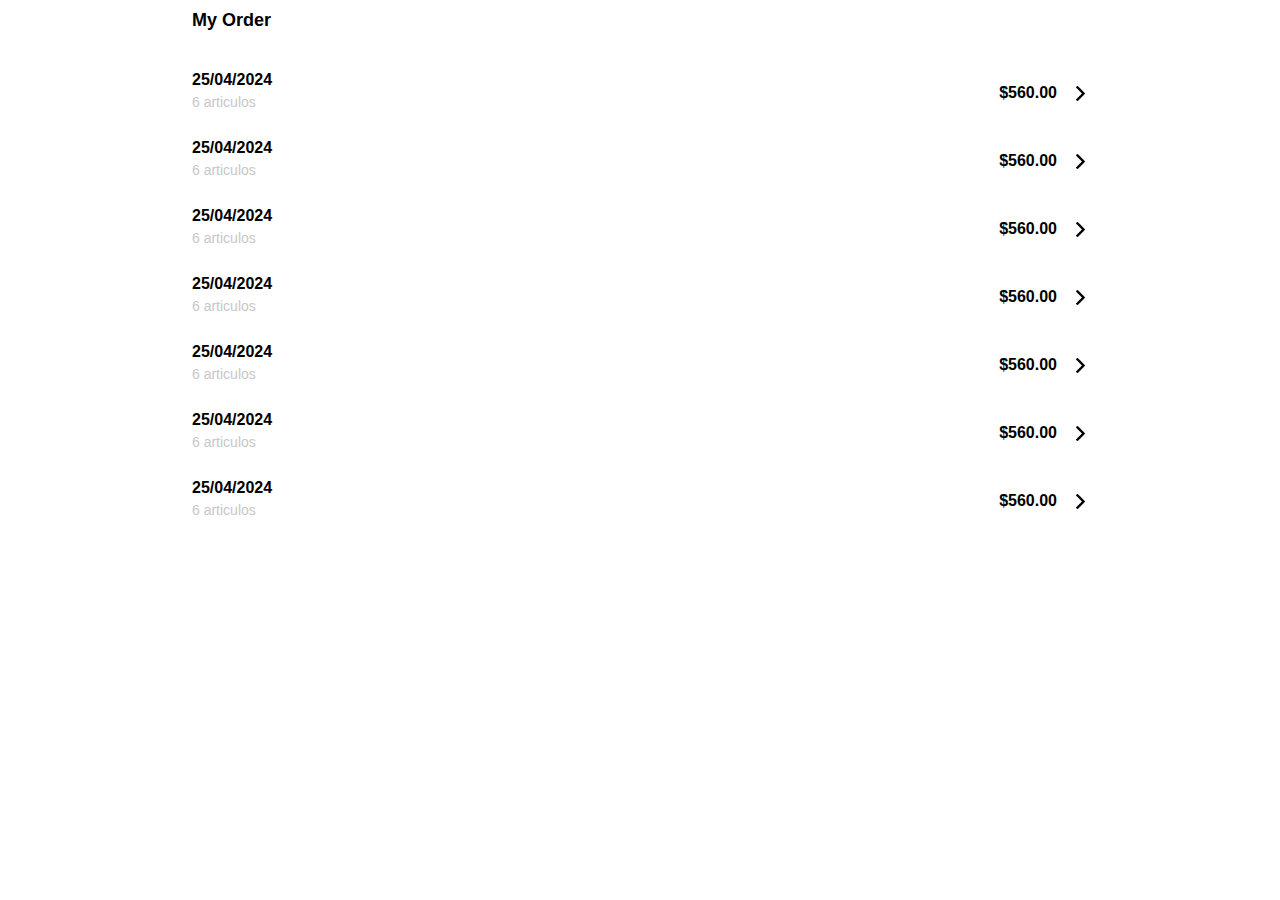
==== Pagina10MyOrders.html @ 31c27845 "Pagina 10 My orders" ====
<!DOCTYPE html>
<html lang="en">
  <head>
    <link rel="stylesheet" href="./StylePagina10.css" />
    <meta charset="UTF-8" />
    <meta name="viewport" content="width=device-width, initial-scale=1.0" />
    <title>My orders</title>
    <style>
      :root {
        --white: #ffffff;
        --black: #000000;
        --dark: #232830;
        --very-light-pink: #c7c7c7;
        --text-input-field: #f7f7f7;
        --hospital-green: #acd9b2;
        --sm: 14px;
        --md: 16px;
        --lg: 18px;
      }
      body {
        font-family: "Quicksand", sans-serif;
      }
    </style>
  </head>
  <body>
    <div class="my-order">
      <div class="my-order-container">
        <h1 class="title">My Order</h1>
        <div class="my-order-content">
          <div class="order">
            <p>
              <span>25/04/2024</span>
              <span>6 articulos</span>
            </p>
            <p>$560.00</p>
            <img src="./Icons/flecha.png" alt="arrow" />
          </div>
          <div class="order">
            <p>
              <span>25/04/2024</span>
              <span>6 articulos</span>
            </p>
            <p>$560.00</p>
            <img src="./Icons/flecha.png" alt="arrow" />
          </div>
          <div class="order">
            <p>
              <span>25/04/2024</span>
              <span>6 articulos</span>
            </p>
            <p>$560.00</p>
            <img src="./Icons/flecha.png" alt="arrow" />
          </div>
          <div class="order">
            <p>
              <span>25/04/2024</span>
              <span>6 articulos</span>
            </p>
            <p>$560.00</p>
            <img src="./Icons/flecha.png" alt="arrow" />
          </div>
          <div class="order">
            <p>
              <span>25/04/2024</span>
              <span>6 articulos</span>
            </p>
            <p>$560.00</p>
            <img src="./Icons/flecha.png" alt="arrow" />
          </div>
          <div class="order">
            <p>
              <span>25/04/2024</span>
              <span>6 articulos</span>
            </p>
            <p>$560.00</p>
            <img src="./Icons/flecha.png" alt="arrow" />
          </div>
          <div class="order">
            <p>
              <span>25/04/2024</span>
              <span>6 articulos</span>
            </p>
            <p>$560.00</p>
            <img src="./Icons/flecha.png" alt="arrow" />
          </div>
        </div>
      </div>
    </div>
  </body>
</html>
---- StylePagina10.css ----
* {
  margin: 0;
  padding: 0;
}

.my-order {
  width: 100%;
  height: 100%;
  display: grid;
  place-items: center;
}

.title {
  font-size: var(--lg);
  margin-bottom: 40px;
  margin-top: 10px;
}

.my-order-container {
  width: 70%;
  height: 100%;
}

.my-order-content {
  display: flex;
  flex-direction: column;
}

.order {
  display: grid;
  grid-template-columns: auto 1fr auto;
  gap: 16px;
  align-items: center;
  margin-bottom: 24px;
  border-radius: 8px;

}

.order img {
    width: 15px;
    height: 15px;
}

.my-order-content p:nth-child(1) {
  display: flex;
  flex-direction: column;
}

.my-order-content span:nth-child(1) {
  font-size: var(--md);
  font-weight: bold;
}

.my-order-content span:nth-child(2) {
  font-size: var(--sm);
  color: var(--very-light-pink);
}
.my-order-content p:nth-child(2) {
  text-align: end;
  font-weight: bold;
}

.my-order-content p span {
  margin-bottom: 5px;
}
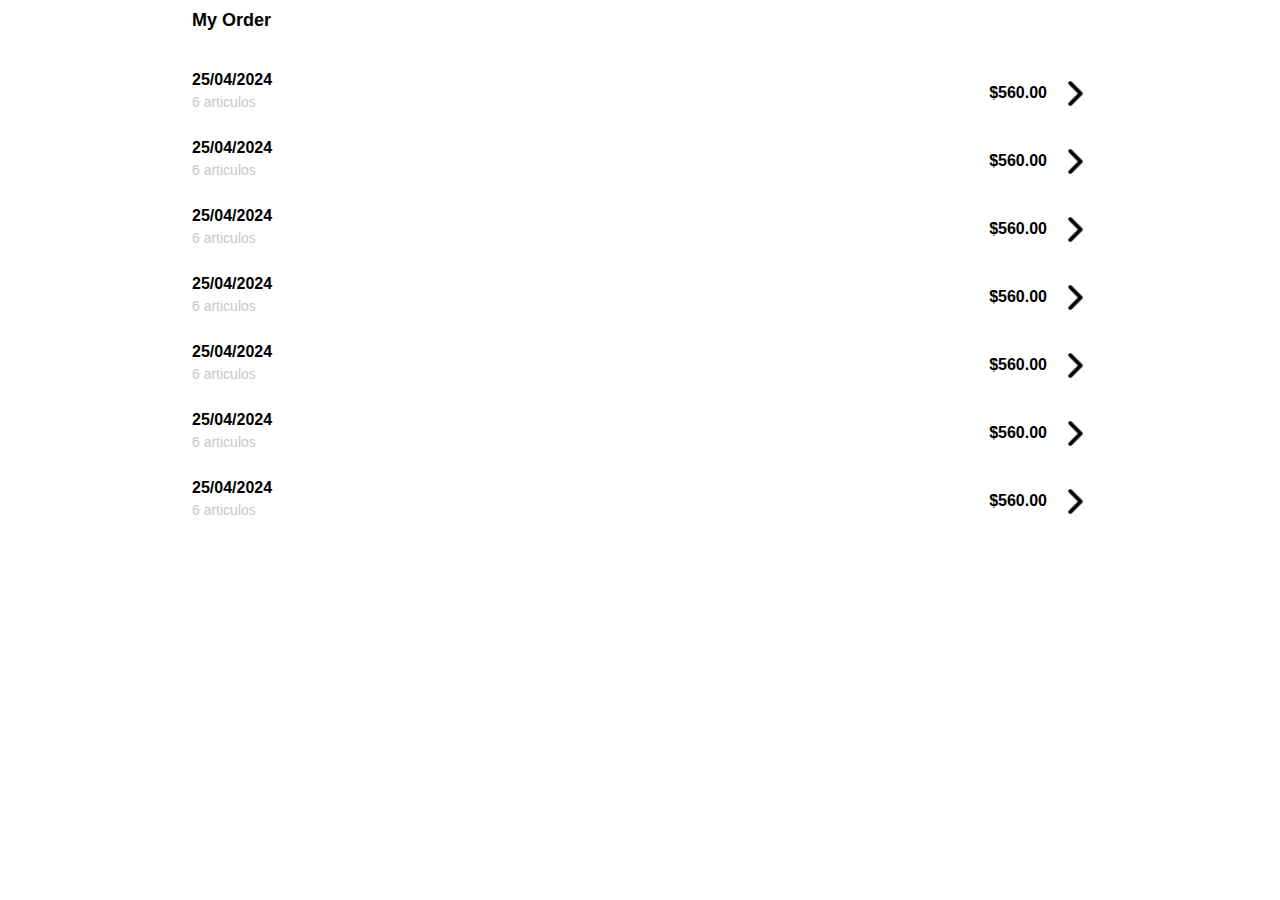
==== commit 7aaac1c9: "Agregando funcionalidades" ====
--- a/Pagina10MyOrders.html
+++ b/Pagina10MyOrders.html
@@ -33,7 +33,7 @@
               <span>6 articulos</span>
             </p>
             <p>$560.00</p>
-            <img src="./Icons/flecha.png" alt="arrow" />
+            <a class="flecha" href="Pagina9-Orden.html"></a>
           </div>
           <div class="order">
             <p>
@@ -41,7 +41,7 @@
               <span>6 articulos</span>
             </p>
             <p>$560.00</p>
-            <img src="./Icons/flecha.png" alt="arrow" />
+            <a class="flecha" href="/Pagina9-Orden.html"></a>
           </div>
           <div class="order">
             <p>
@@ -49,7 +49,7 @@
               <span>6 articulos</span>
             </p>
             <p>$560.00</p>
-            <img src="./Icons/flecha.png" alt="arrow" />
+            <a class="flecha" href="/Pagina9-Orden.html"></a>
           </div>
           <div class="order">
             <p>
@@ -57,7 +57,7 @@
               <span>6 articulos</span>
             </p>
             <p>$560.00</p>
-            <img src="./Icons/flecha.png" alt="arrow" />
+            <a class="flecha" href="/Pagina9-Orden.html"></a>
           </div>
           <div class="order">
             <p>
@@ -65,7 +65,7 @@
               <span>6 articulos</span>
             </p>
             <p>$560.00</p>
-            <img src="./Icons/flecha.png" alt="arrow" />
+            <a class="flecha" href="/Pagina9-Orden.html"></a>
           </div>
           <div class="order">
             <p>
@@ -73,7 +73,7 @@
               <span>6 articulos</span>
             </p>
             <p>$560.00</p>
-            <img src="./Icons/flecha.png" alt="arrow" />
+            <a class="flecha" href="/Pagina9-Orden.html"></a>
           </div>
           <div class="order">
             <p>
@@ -81,7 +81,7 @@
               <span>6 articulos</span>
             </p>
             <p>$560.00</p>
-            <img src="./Icons/flecha.png" alt="arrow" />
+            <a class="flecha" href="/Pagina9-Orden.html"></a>
           </div>
         </div>
       </div>
--- a/StylePagina10.css
+++ b/StylePagina10.css
@@ -33,14 +33,16 @@
   align-items: center;
   margin-bottom: 24px;
   border-radius: 8px;
-
 }
 
-.order img {
-    width: 15px;
-    height: 15px;
+.flecha {
+  width: 25px;
+  height: 25px;
+  background-image: url(./Icons/flecha.png);
+  background-size: cover; /* Ajusta el tamaño de la imagen para cubrir todo el botón */
+  background-position: center; /* Ajusta la posición de la imagen */
+  cursor: pointer;
 }
-
 .my-order-content p:nth-child(1) {
   display: flex;
   flex-direction: column;
